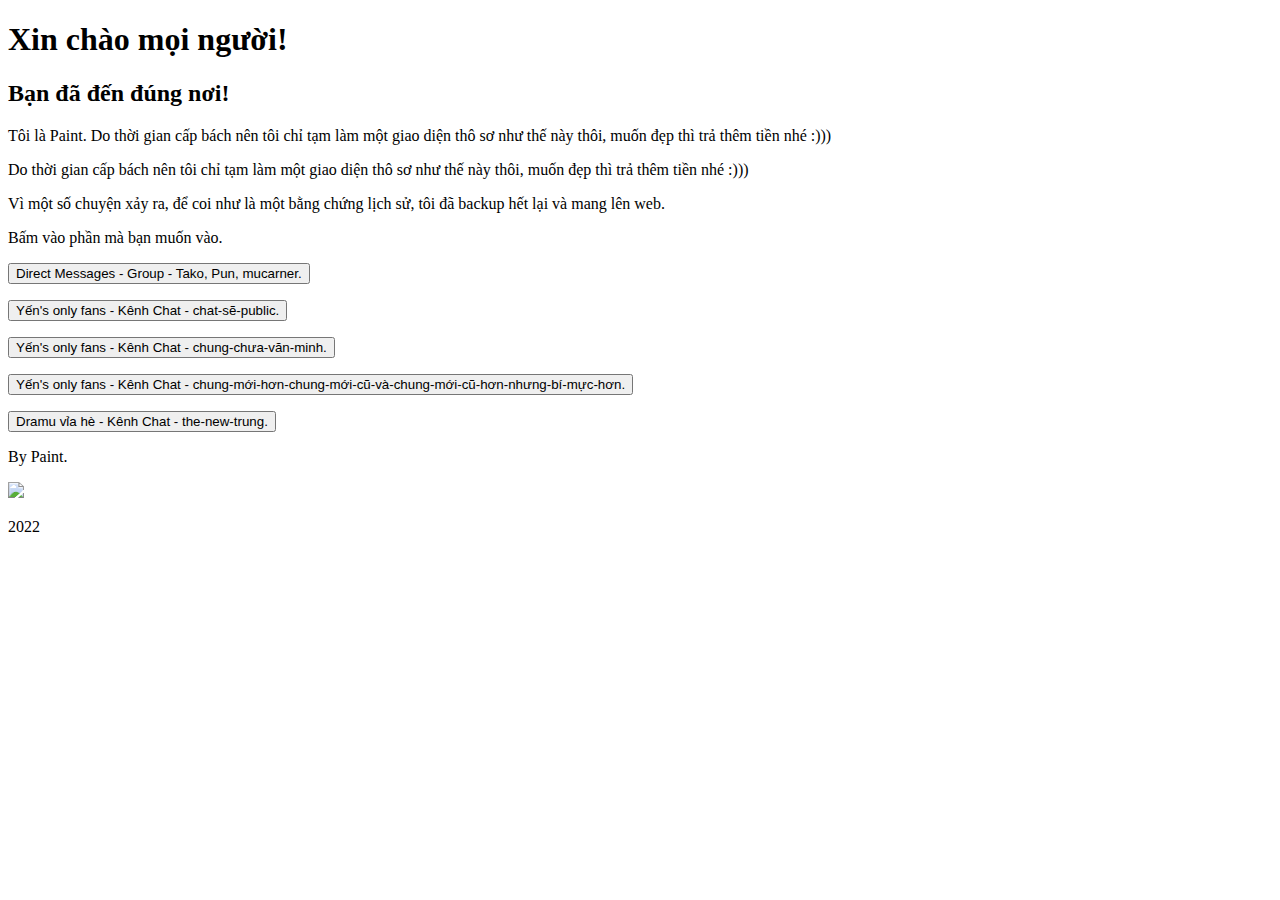
==== index.html @ f0f804ae "Update index.html" ====
<!DOCTYPE html>
<html lang="en">
  <head>
    <meta charset="utf-8" />
    <meta name="viewport" content="width=device-width, initial-scale=1" />
    <link
      rel="icon"
      href="https://cdn.glitch.global/634a5fd8-1daa-4743-8d4f-44c5e99afd1c/z3154764839017_97c295d160ea3265925cef71e8eb9589.jpg?v=1649557852142"
    />
    <link rel="stylesheet" href="style.css" />
  </head>
  <link rel="stylesheet" href="style.css" />
  <title>Đọc chat discord nhanh. -Paint</title>
  <body>
    
    <h1>
      Xin chào mọi người!
    </h1>
    
    <h2>
      Bạn đã đến đúng nơi!
    </h2>
    
    <p>
      Tôi là Paint.
      Do thời gian cấp bách nên tôi chỉ tạm làm một giao diện thô sơ như thế này thôi, muốn đẹp thì trả thêm tiền nhé :)))
    </p>
    
    <p>
    Do thời gian cấp bách nên tôi chỉ tạm làm một giao diện thô sơ như thế này thôi, muốn đẹp thì trả thêm tiền nhé :)))
    </p>
    
    <div>
      <p>
        Vì một số chuyện xảy ra, để coi như là một bằng chứng lịch sử, tôi đã backup hết lại và mang lên web.
      </p>
    </div>
    
    <p>
      Bấm vào phần mà bạn muốn vào.
    </p>
    
    
    <div>
      <a href="Direct Messages - Group - Tako, Pun, mucarner [993795588720173106].html"
        ><button>Direct Messages - Group - Tako, Pun, mucarner.</button>
      </a>
    </div>
    <p></p>
    <p></p>
    
    <div>
      <a href="Yến's only fans - Kênh Chat - chat-sẽ-public.html"
        ><button>Yến's only fans - Kênh Chat - chat-sẽ-public.</button>
      </a>
    </div>
    
    <p></p>
    
    <div>
      <a href="Yến's only fans - Kênh Chat - chung-chưa-văn-minh.html"
        ><button>Yến's only fans - Kênh Chat - chung-chưa-văn-minh.</button>
      </a>
    </div>
    
    <p></p>
    
    <div>
      <a href="Yến's only fans - Kênh Chat - chung-mới-hơn-chung-mới-cũ-và-chung-mới-cũ-hơn-nhưng-bí-mực-hơn.html"
        ><button>Yến's only fans - Kênh Chat - chung-mới-hơn-chung-mới-cũ-và-chung-mới-cũ-hơn-nhưng-bí-mực-hơn.</button>
      </a>
    </div>
    
    <p></p>
    
    <div>
      <a href="Dramu vỉa hè - Kênh Chat - the-new-trung.html"
        ><button>Dramu vỉa hè - Kênh Chat - the-new-trung.</button>
      </a>
    </div>
    
    <p></p>
    
    <script>
console.log("Nếu bạn vào được tới đây thì chắc ờm...xin info với:)))");
      console.log("Nếu bạn không biết bạn đang làm gì thì xin đừng làm nó, nhất là ở phần console");
</script>
    
    <p>By Paint.</p>
    
    <img src="https://cdn.glitch.global/634a5fd8-1daa-4743-8d4f-44c5e99afd1c/smallpic1.jpeg?v=1649560694686">
    
    <p></p>
    
    <p>2022</p>
    
  </body>
</html>
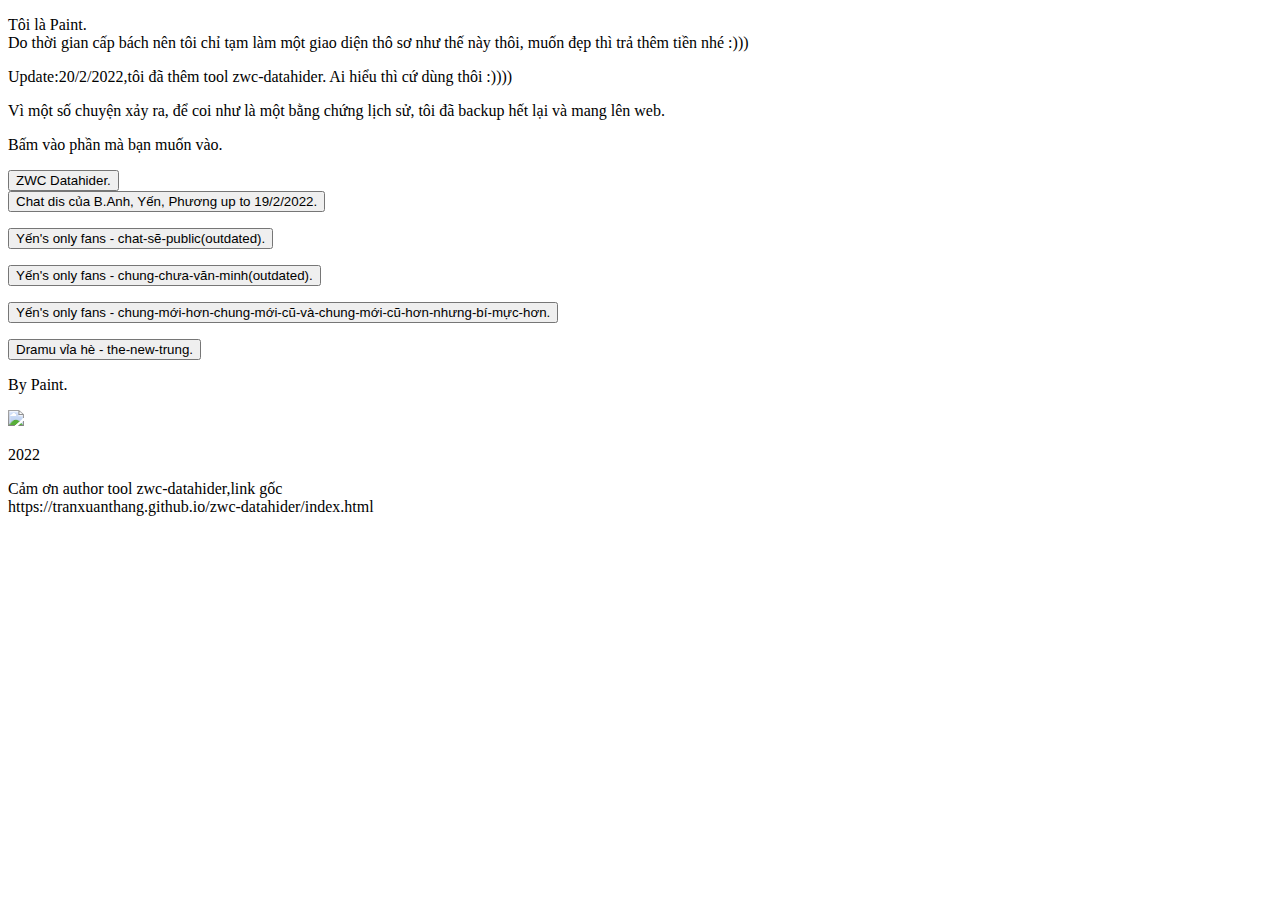
==== commit 13435d49: "Update index.html" ====
--- a/index.html
+++ b/index.html
@@ -10,72 +10,56 @@
     <link rel="stylesheet" href="style.css" />
   </head>
   <link rel="stylesheet" href="style.css" />
-  <title>Đọc chat discord nhanh. -Paint</title>
+  <title>Many stuff. -Paint</title>
   <body>
     
-    <h1>
-      Xin chào mọi người!
-    </h1>
-    
-    <h2>
-      Bạn đã đến đúng nơi!
-    </h2>
-    
-    <p>
-      Tôi là Paint.
-      Do thời gian cấp bách nên tôi chỉ tạm làm một giao diện thô sơ như thế này thôi, muốn đẹp thì trả thêm tiền nhé :)))
-    </p>
-    
-    <p>
-    Do thời gian cấp bách nên tôi chỉ tạm làm một giao diện thô sơ như thế này thôi, muốn đẹp thì trả thêm tiền nhé :)))
-    </p>
+    <div>
+      <p>Tôi là Paint.<br>Do thời gian cấp bách nên tôi chỉ tạm làm một giao diện thô sơ như thế này thôi, muốn đẹp thì trả thêm tiền nhé :)))</p>
+    </div>
     
     <div>
-      <p>
-        Vì một số chuyện xảy ra, để coi như là một bằng chứng lịch sử, tôi đã backup hết lại và mang lên web.
-      </p>
+      <p>Update:20/2/2022,tôi đã thêm tool zwc-datahider. Ai hiểu thì cứ dùng thôi :))))</p>
     </div>
     
-    <p>
-      Bấm vào phần mà bạn muốn vào.
-    </p>
-    
+    <div>
+      <p>Vì một số chuyện xảy ra, để coi như là một bằng chứng lịch sử, tôi đã backup hết lại và mang lên web.</p>
+    </div>
     
     <div>
-      <a href="Direct Messages - Group - Tako, Pun, mucarner [993795588720173106].html"
-        ><button>Direct Messages - Group - Tako, Pun, mucarner.</button>
-      </a>
+    <p>Bấm vào phần mà bạn muốn vào.</p>
+    </div>
+    
+    <div>
+      <a href="https://paint827.github.io/zwc-datahider/"><button>ZWC Datahider.</button></a>
+    </div>
+    
+    <div>
+      <a href="Direct Messages - Group - Tako, Pun, mucarner [993795588720173106].html"><button>Chat dis của B.Anh, Yến, Phương up to 19/2/2022.</button></a>
     </div>
     <p></p>
     <p></p>
     
     <div>
-      <a href="Yến's only fans - Kênh Chat - chat-sẽ-public.html"
-        ><button>Yến's only fans - Kênh Chat - chat-sẽ-public.</button>
-      </a>
+      <a href="Yến's only fans - Kênh Chat - chat-sẽ-public.html"><button>Yến's only fans - chat-sẽ-public(outdated).</button></a>
     </div>
     
     <p></p>
     
     <div>
-      <a href="Yến's only fans - Kênh Chat - chung-chưa-văn-minh.html"
-        ><button>Yến's only fans - Kênh Chat - chung-chưa-văn-minh.</button>
-      </a>
+      <a href="Yến's only fans - Kênh Chat - chung-chưa-văn-minh.html"><button>Yến's only fans - chung-chưa-văn-minh(outdated).</button></a>
     </div>
     
     <p></p>
     
     <div>
-      <a href="Yến's only fans - Kênh Chat - chung-mới-hơn-chung-mới-cũ-và-chung-mới-cũ-hơn-nhưng-bí-mực-hơn.html"
-        ><button>Yến's only fans - Kênh Chat - chung-mới-hơn-chung-mới-cũ-và-chung-mới-cũ-hơn-nhưng-bí-mực-hơn.</button>
-      </a>
+      <a href="Yến's only fans - Kênh Chat - chung-mới-hơn-chung-mới-cũ-và-chung-mới-cũ-hơn-nhưng-bí-mực-hơn.html"><button>Yến's only fans - chung-mới-hơn-chung-mới-cũ-và-chung-mới-cũ-hơn-nhưng-bí-mực-hơn.</button></a>
     </div>
     
     <p></p>
     
     <div>
       <a href="Dramu vỉa hè - Kênh Chat - the-new-trung.html"
-        ><button>Dramu vỉa hè - Kênh Chat - the-new-trung.</button>
+        ><button>Dramu vỉa hè - the-new-trung.</button>
       </a>
     </div>
     
@@ -87,12 +71,10 @@
 </script>
     
     <p>By Paint.</p>
-    
     <img src="https://cdn.glitch.global/634a5fd8-1daa-4743-8d4f-44c5e99afd1c/smallpic1.jpeg?v=1649560694686">
-    
     <p></p>
-    
     <p>2022</p>
+    <p>Cảm ơn author tool zwc-datahider,link gốc <br>https://tranxuanthang.github.io/zwc-datahider/index.html</p>
     
   </body>
 </html>
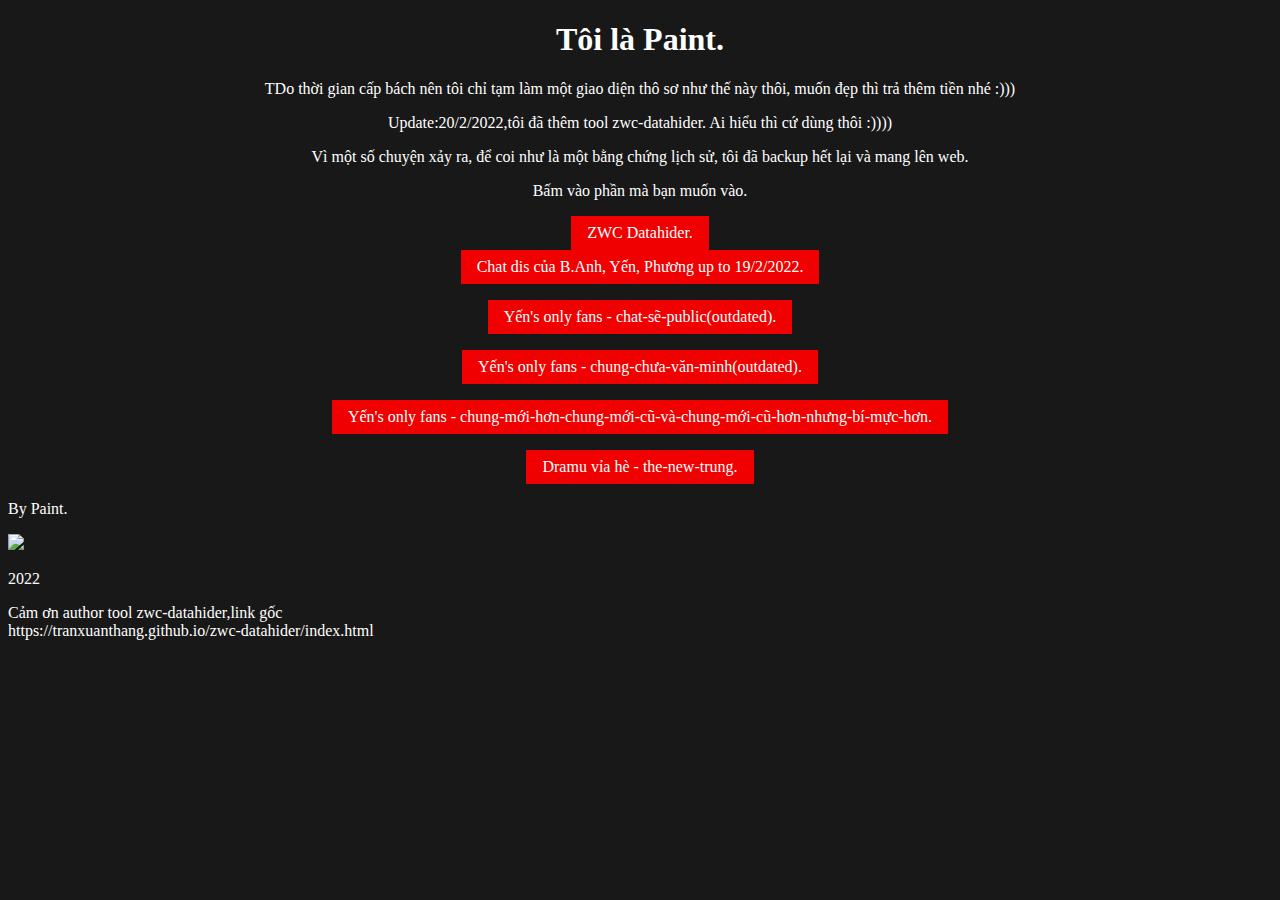
==== commit 91c5c8a2: "Update index.html" ====
--- a/index.html
+++ b/index.html
@@ -12,9 +12,12 @@
   <link rel="stylesheet" href="style.css" />
   <title>Many stuff. -Paint</title>
   <body>
+     <div>
+      <h1>Tôi là Paint.</h1>
+    </div>
     
     <div>
-      <p>Tôi là Paint.<br>Do thời gian cấp bách nên tôi chỉ tạm làm một giao diện thô sơ như thế này thôi, muốn đẹp thì trả thêm tiền nhé :)))</p>
+      <p>TDo thời gian cấp bách nên tôi chỉ tạm làm một giao diện thô sơ như thế này thôi, muốn đẹp thì trả thêm tiền nhé :)))</p>
     </div>
     
     <div>
--- a/style.css
+++ b/style.css
@@ -0,0 +1,198 @@
+/******************************************************************************
+START Glitch hello-app default styles
+
+The styles in this section do some minimal CSS resets, set default fonts and 
+colors, and handle the layout for our footer and "Remix on Glitch" button. If
+you're new to CSS they may seem a little complicated, but you can scroll down
+to this section's matching END comment to see page-specific styles.
+******************************************************************************/
+
+
+/* 
+  The style rules specify elements by type and by attributes such as class and ID
+  Each section indicates an element or elements, then lists the style properties to apply
+  See if you can cross-reference the rules in this file with the elements in index.html
+*/
+
+/* Our default values set as CSS variables */
+:root {
+  --color-bg: #181818;
+  --color-text-main: #FFFFFF;
+  --color-primary: #FFFFFF;
+  --wrapper-height: 87vh;
+  --image-max-width: 300px;
+  --image-margin: 3rem;
+  --font-family: "Open Sans";
+  --font-family-header: "HK Grotesk";
+}
+
+/* Basic page style resets */
+* {
+  box-sizing: border-box;
+}
+[hidden] {
+  display: none !important;
+}
+
+/* Import fonts */
+@font-face {
+  font-family: HK Grotesk;
+  src: url("https://cdn.glitch.me/605e2a51-d45f-4d87-a285-9410ad350515%2FHKGrotesk-Regular.otf?v=1603136326027")
+    format("opentype");
+}
+@font-face {
+  font-family: HK Grotesk;
+  font-weight: bold;
+  src: url("https://cdn.glitch.me/605e2a51-d45f-4d87-a285-9410ad350515%2FHKGrotesk-Bold.otf?v=1603136323437")
+    format("opentype");
+}
+
+/* Our remix on glitch button */
+.btn--remix {
+  font-family: HK Grotesk;
+  padding: 0.75rem 1rem;
+  font-size: 1.1rem;
+  line-height: 1rem;
+  font-weight: 500;
+  height: 2.75rem;
+  align-items: center;
+  cursor: pointer;
+  background: #FFFFFF;
+  border: 1px solid #FFFFFF;
+  box-sizing: border-box;
+  border-radius: 4px;
+  text-decoration: none;
+  color: #FFFFFF;
+  white-space: nowrap;
+  margin-left: auto;
+}
+.btn--remix img {
+  margin-right: 0.5rem;
+}
+.btn--remix:hover {
+  background-color: #D0FFF1;
+}
+
+/* Navigation grid */
+.footer {
+  display: flex;
+  justify-content: space-between;
+  margin: 1rem auto 0;
+  padding: 1rem 0 0.75rem 0;
+  width: 100%;
+  flex-wrap: wrap;
+  border-top: 4px solid #fff;
+}
+
+.footer a:not(.btn--remix):link,
+a:not(.btn--remix):visited {
+  font-family: HK Grotesk;
+  font-style: normal;
+  font-weight: normal;
+  font-size: 1.1rem;
+  color: #FFFFFF;
+  text-decoration: none;
+  border-style: none;
+}
+.footer a:hover {
+  background: var(--color-primary);
+}
+
+.footer .links {
+  padding: 0.5rem 1rem 1.5rem;
+  white-space: nowrap;
+}
+
+.divider {
+  padding: 0 1rem;
+}
+/******************************************************************************
+END Glitch hello-app default styles
+******************************************************************************/
+
+body {
+  font-family: HK Grotesk;
+  background-color: var(--color-bg);
+}
+
+/* Page structure */
+.wrapper {
+  min-height: var(--wrapper-height);
+  display: grid;
+  place-items: center;
+  margin: 0 1rem;
+}
+.content {
+  display: flex;
+  flex-direction: column;
+  align-items: center;
+  justify-content: center;
+}
+
+/* Very light scaling for our illustration */
+.title {
+  color: #FFFFFF;
+  font-family: HK Grotesk;
+  font-style: normal;
+  font-weight: bold;
+  font-size: 100px;
+  line-height: 105%;
+  margin: 0;
+}
+
+/* Very light scaling for our illustration */
+.illustration {
+  max-width: 100%;
+  max-height: var(--image-max-width);
+  margin-top: var(--image-margin);
+}
+
+/* Instructions */
+.instructions {
+  margin: 1rem auto 0;
+}
+
+/* Button - Add it from the README instructions */
+button,
+input {
+  font-family: inherit;
+  color: #FFFFFF;
+  font-size: 100%;
+  background: #F00000;
+  border: 0px solid #000000;
+  box-sizing: border-box;
+  border-radius: 0px;
+  padding: 0.5rem 1rem;
+  transition: 500ms;
+}
+
+/* Subheading */
+h2 {
+  color: #FFFFFF;
+}
+
+h1 {
+  color: #FFFFFF;
+}
+
+div {
+  color: #FFFFFF;
+  text-align:center;
+}
+
+p {
+  color: #FFFFFF;
+}
+
+/* Interactive image */
+.illustration:active {
+  transform: translateY(5px);
+}
+
+/* Button dip
+- Toggling this class on and off will move it down and up again
+- The button transition property above determines the speed of the translate (500ms)
+*/
+.dipped {
+  transform: translateY(5px);
+}
--- a/style.css
+++ b/style.css
@@ -0,0 +1,198 @@
+/******************************************************************************
+START Glitch hello-app default styles
+
+The styles in this section do some minimal CSS resets, set default fonts and 
+colors, and handle the layout for our footer and "Remix on Glitch" button. If
+you're new to CSS they may seem a little complicated, but you can scroll down
+to this section's matching END comment to see page-specific styles.
+******************************************************************************/
+
+
+/* 
+  The style rules specify elements by type and by attributes such as class and ID
+  Each section indicates an element or elements, then lists the style properties to apply
+  See if you can cross-reference the rules in this file with the elements in index.html
+*/
+
+/* Our default values set as CSS variables */
+:root {
+  --color-bg: #181818;
+  --color-text-main: #FFFFFF;
+  --color-primary: #FFFFFF;
+  --wrapper-height: 87vh;
+  --image-max-width: 300px;
+  --image-margin: 3rem;
+  --font-family: "Open Sans";
+  --font-family-header: "HK Grotesk";
+}
+
+/* Basic page style resets */
+* {
+  box-sizing: border-box;
+}
+[hidden] {
+  display: none !important;
+}
+
+/* Import fonts */
+@font-face {
+  font-family: HK Grotesk;
+  src: url("https://cdn.glitch.me/605e2a51-d45f-4d87-a285-9410ad350515%2FHKGrotesk-Regular.otf?v=1603136326027")
+    format("opentype");
+}
+@font-face {
+  font-family: HK Grotesk;
+  font-weight: bold;
+  src: url("https://cdn.glitch.me/605e2a51-d45f-4d87-a285-9410ad350515%2FHKGrotesk-Bold.otf?v=1603136323437")
+    format("opentype");
+}
+
+/* Our remix on glitch button */
+.btn--remix {
+  font-family: HK Grotesk;
+  padding: 0.75rem 1rem;
+  font-size: 1.1rem;
+  line-height: 1rem;
+  font-weight: 500;
+  height: 2.75rem;
+  align-items: center;
+  cursor: pointer;
+  background: #FFFFFF;
+  border: 1px solid #FFFFFF;
+  box-sizing: border-box;
+  border-radius: 4px;
+  text-decoration: none;
+  color: #FFFFFF;
+  white-space: nowrap;
+  margin-left: auto;
+}
+.btn--remix img {
+  margin-right: 0.5rem;
+}
+.btn--remix:hover {
+  background-color: #D0FFF1;
+}
+
+/* Navigation grid */
+.footer {
+  display: flex;
+  justify-content: space-between;
+  margin: 1rem auto 0;
+  padding: 1rem 0 0.75rem 0;
+  width: 100%;
+  flex-wrap: wrap;
+  border-top: 4px solid #fff;
+}
+
+.footer a:not(.btn--remix):link,
+a:not(.btn--remix):visited {
+  font-family: HK Grotesk;
+  font-style: normal;
+  font-weight: normal;
+  font-size: 1.1rem;
+  color: #FFFFFF;
+  text-decoration: none;
+  border-style: none;
+}
+.footer a:hover {
+  background: var(--color-primary);
+}
+
+.footer .links {
+  padding: 0.5rem 1rem 1.5rem;
+  white-space: nowrap;
+}
+
+.divider {
+  padding: 0 1rem;
+}
+/******************************************************************************
+END Glitch hello-app default styles
+******************************************************************************/
+
+body {
+  font-family: HK Grotesk;
+  background-color: var(--color-bg);
+}
+
+/* Page structure */
+.wrapper {
+  min-height: var(--wrapper-height);
+  display: grid;
+  place-items: center;
+  margin: 0 1rem;
+}
+.content {
+  display: flex;
+  flex-direction: column;
+  align-items: center;
+  justify-content: center;
+}
+
+/* Very light scaling for our illustration */
+.title {
+  color: #FFFFFF;
+  font-family: HK Grotesk;
+  font-style: normal;
+  font-weight: bold;
+  font-size: 100px;
+  line-height: 105%;
+  margin: 0;
+}
+
+/* Very light scaling for our illustration */
+.illustration {
+  max-width: 100%;
+  max-height: var(--image-max-width);
+  margin-top: var(--image-margin);
+}
+
+/* Instructions */
+.instructions {
+  margin: 1rem auto 0;
+}
+
+/* Button - Add it from the README instructions */
+button,
+input {
+  font-family: inherit;
+  color: #FFFFFF;
+  font-size: 100%;
+  background: #F00000;
+  border: 0px solid #000000;
+  box-sizing: border-box;
+  border-radius: 0px;
+  padding: 0.5rem 1rem;
+  transition: 500ms;
+}
+
+/* Subheading */
+h2 {
+  color: #FFFFFF;
+}
+
+h1 {
+  color: #FFFFFF;
+}
+
+div {
+  color: #FFFFFF;
+  text-align:center;
+}
+
+p {
+  color: #FFFFFF;
+}
+
+/* Interactive image */
+.illustration:active {
+  transform: translateY(5px);
+}
+
+/* Button dip
+- Toggling this class on and off will move it down and up again
+- The button transition property above determines the speed of the translate (500ms)
+*/
+.dipped {
+  transform: translateY(5px);
+}
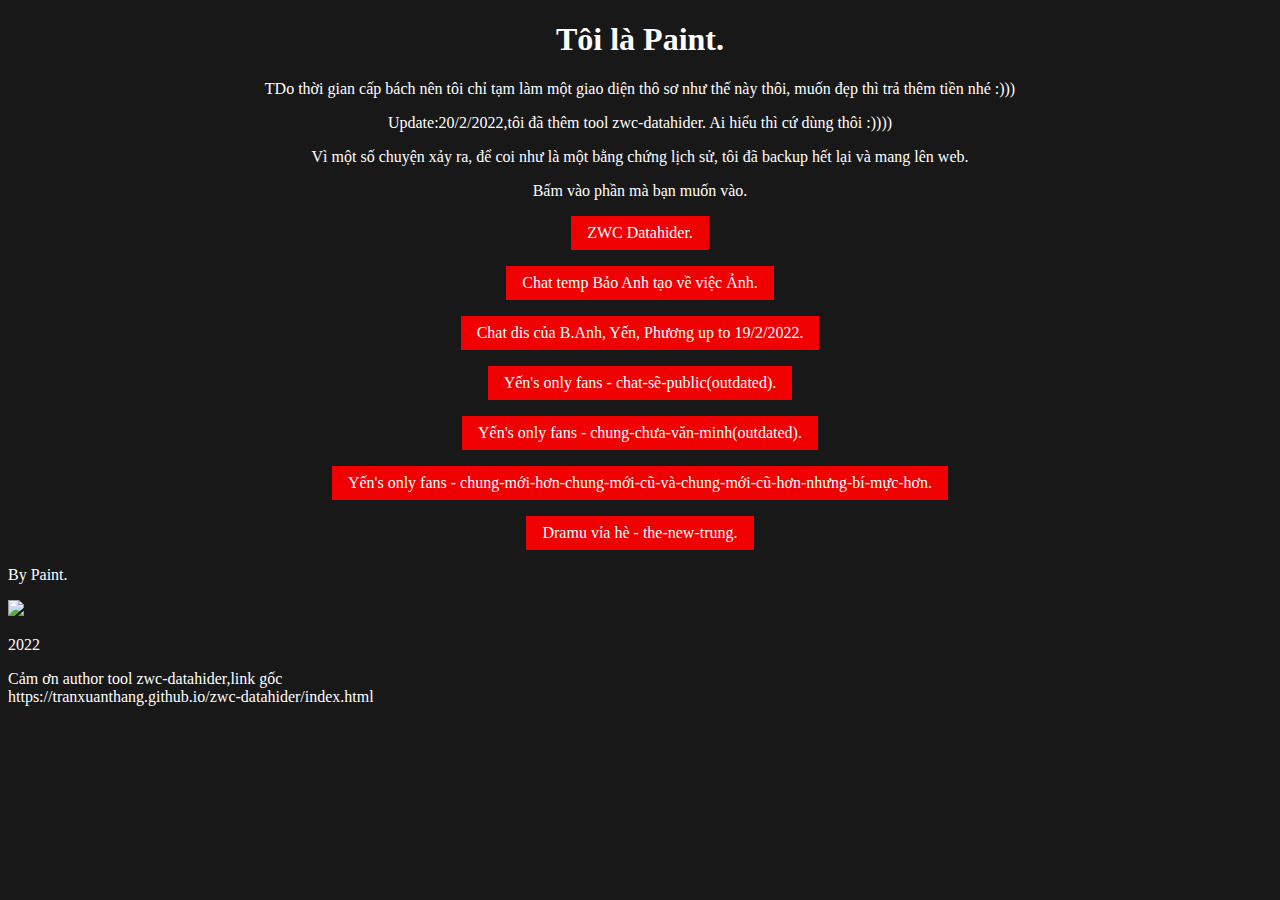
==== commit db968470: "Update index.html" ====
--- a/index.html
+++ b/index.html
@@ -35,6 +35,14 @@
     <div>
       <a href="https://paint827.github.io/zwc-datahider/"><button>ZWC Datahider.</button></a>
     </div>
+    <p></p>
+    <p></p>
+    
+    <div>
+      <a href="discuss-room.html"><button>Chat temp Bảo Anh tạo về việc Ảnh.</button></a>
+    </div>
+    <p></p>
+    <p></p>
     
     <div>
       <a href="Direct Messages - Group - Tako, Pun, mucarner [993795588720173106].html"><button>Chat dis của B.Anh, Yến, Phương up to 19/2/2022.</button></a>
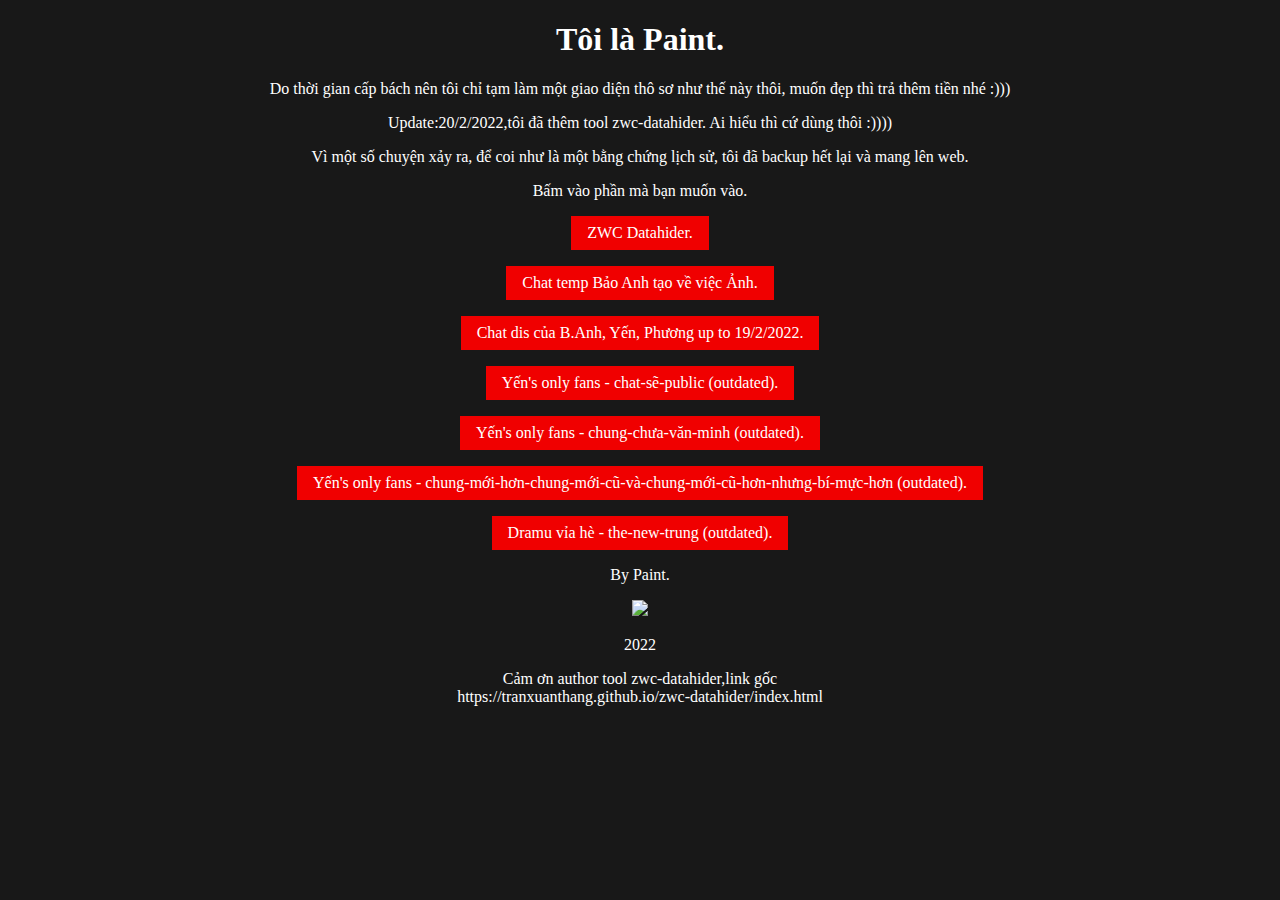
==== commit 2c95ae28: "Update index.html" ====
--- a/index.html
+++ b/index.html
@@ -17,7 +17,7 @@
     </div>
     
     <div>
-      <p>TDo thời gian cấp bách nên tôi chỉ tạm làm một giao diện thô sơ như thế này thôi, muốn đẹp thì trả thêm tiền nhé :)))</p>
+      <p>Do thời gian cấp bách nên tôi chỉ tạm làm một giao diện thô sơ như thế này thôi, muốn đẹp thì trả thêm tiền nhé :)))</p>
     </div>
     
     <div>
@@ -51,26 +51,26 @@
     <p></p>
     
     <div>
-      <a href="Yến's only fans - Kênh Chat - chat-sẽ-public.html"><button>Yến's only fans - chat-sẽ-public(outdated).</button></a>
+      <a href="Yến's only fans - Kênh Chat - chat-sẽ-public.html"><button>Yến's only fans - chat-sẽ-public (outdated).</button></a>
     </div>
     
     <p></p>
     
     <div>
-      <a href="Yến's only fans - Kênh Chat - chung-chưa-văn-minh.html"><button>Yến's only fans - chung-chưa-văn-minh(outdated).</button></a>
+      <a href="Yến's only fans - Kênh Chat - chung-chưa-văn-minh.html"><button>Yến's only fans - chung-chưa-văn-minh (outdated).</button></a>
     </div>
     
     <p></p>
     
     <div>
-      <a href="Yến's only fans - Kênh Chat - chung-mới-hơn-chung-mới-cũ-và-chung-mới-cũ-hơn-nhưng-bí-mực-hơn.html"><button>Yến's only fans - chung-mới-hơn-chung-mới-cũ-và-chung-mới-cũ-hơn-nhưng-bí-mực-hơn.</button></a>
+      <a href="Yến's only fans - Kênh Chat - chung-mới-hơn-chung-mới-cũ-và-chung-mới-cũ-hơn-nhưng-bí-mực-hơn.html"><button>Yến's only fans - chung-mới-hơn-chung-mới-cũ-và-chung-mới-cũ-hơn-nhưng-bí-mực-hơn (outdated).</button></a>
     </div>
     
     <p></p>
     
     <div>
       <a href="Dramu vỉa hè - Kênh Chat - the-new-trung.html"
-        ><button>Dramu vỉa hè - the-new-trung.</button>
+        ><button>Dramu vỉa hè - the-new-trung (outdated).</button>
       </a>
     </div>
     
@@ -81,11 +81,11 @@
       console.log("Nếu bạn không biết bạn đang làm gì thì xin đừng làm nó, nhất là ở phần console");
 </script>
     
-    <p>By Paint.</p>
-    <img src="https://cdn.glitch.global/634a5fd8-1daa-4743-8d4f-44c5e99afd1c/smallpic1.jpeg?v=1649560694686">
+    <div><p>By Paint.</p></div>
+    <div><img src="https://cdn.glitch.global/634a5fd8-1daa-4743-8d4f-44c5e99afd1c/smallpic1.jpeg?v=1649560694686" style="width:100%;"></div>
     <p></p>
-    <p>2022</p>
-    <p>Cảm ơn author tool zwc-datahider,link gốc <br>https://tranxuanthang.github.io/zwc-datahider/index.html</p>
+    <div><p>2022</p></div>
+    <div><p>Cảm ơn author tool zwc-datahider,link gốc <br>https://tranxuanthang.github.io/zwc-datahider/index.html</p></div>
     
   </body>
 </html>
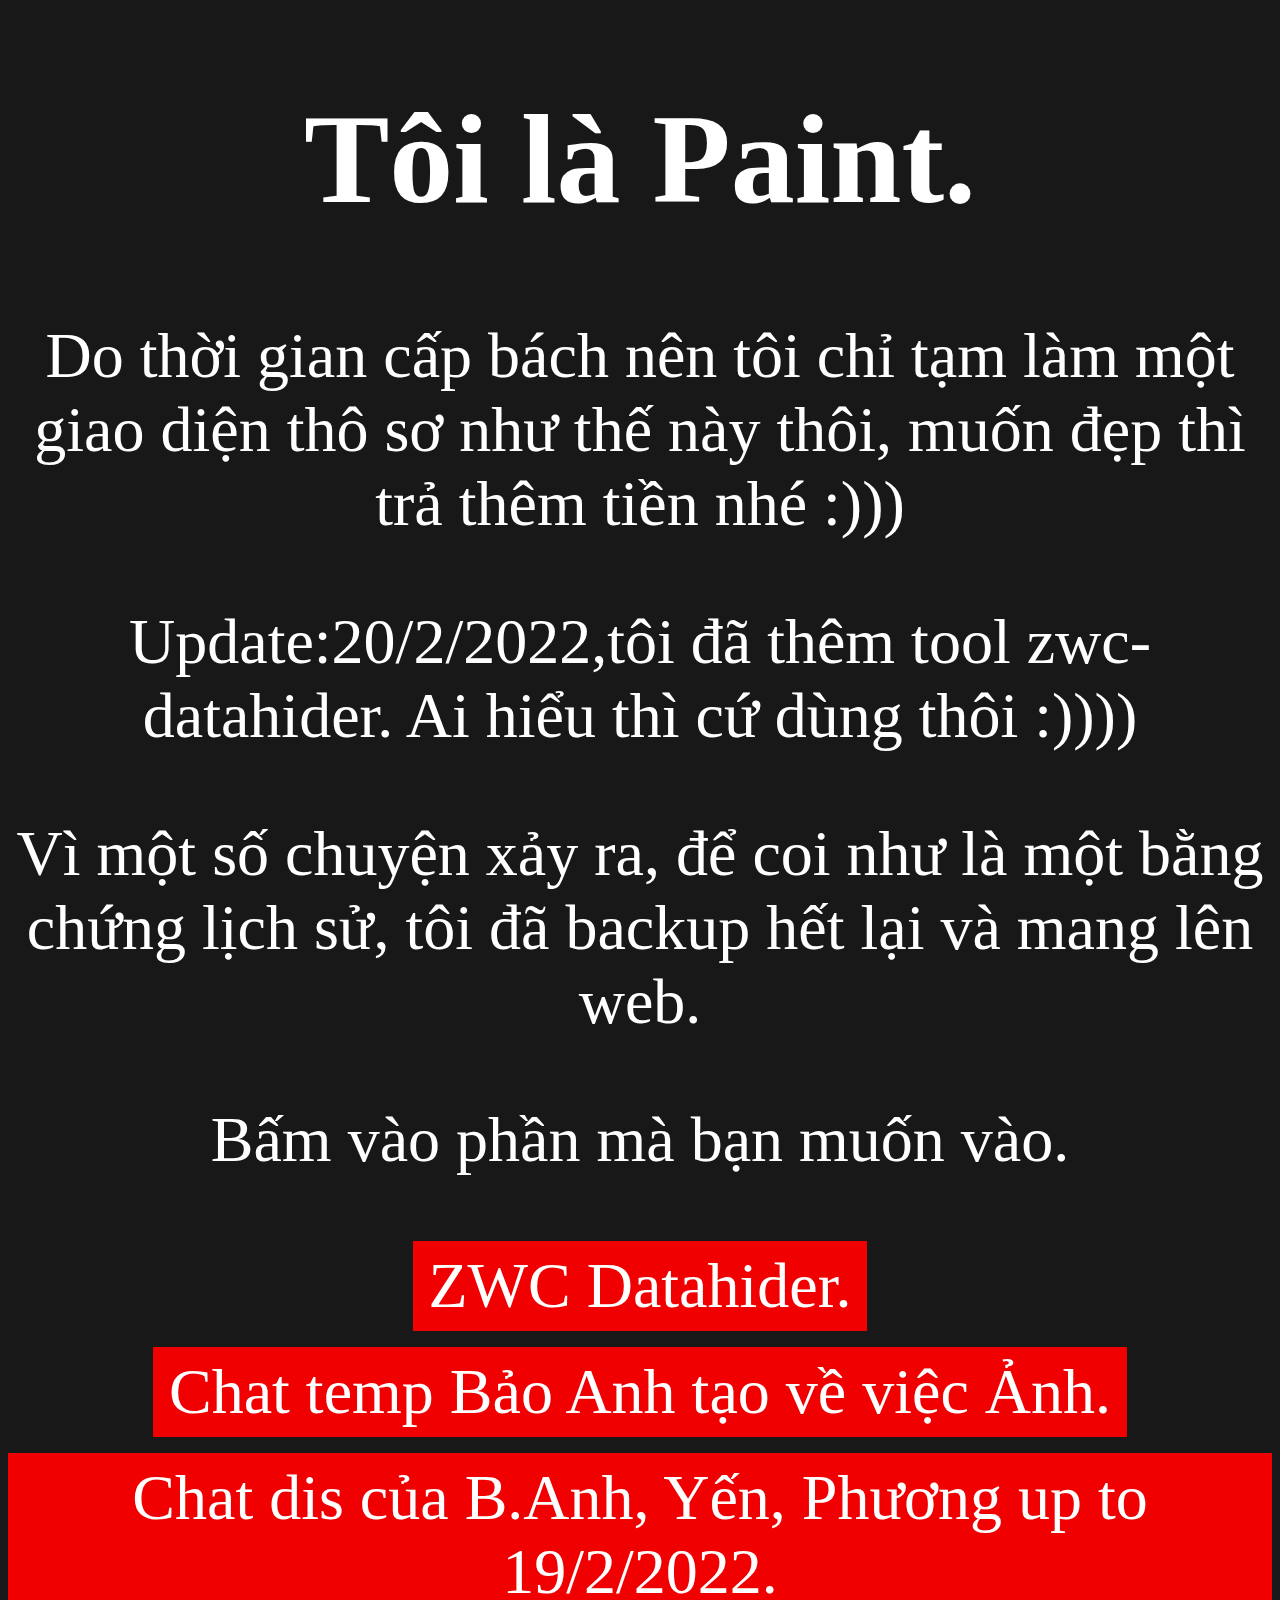
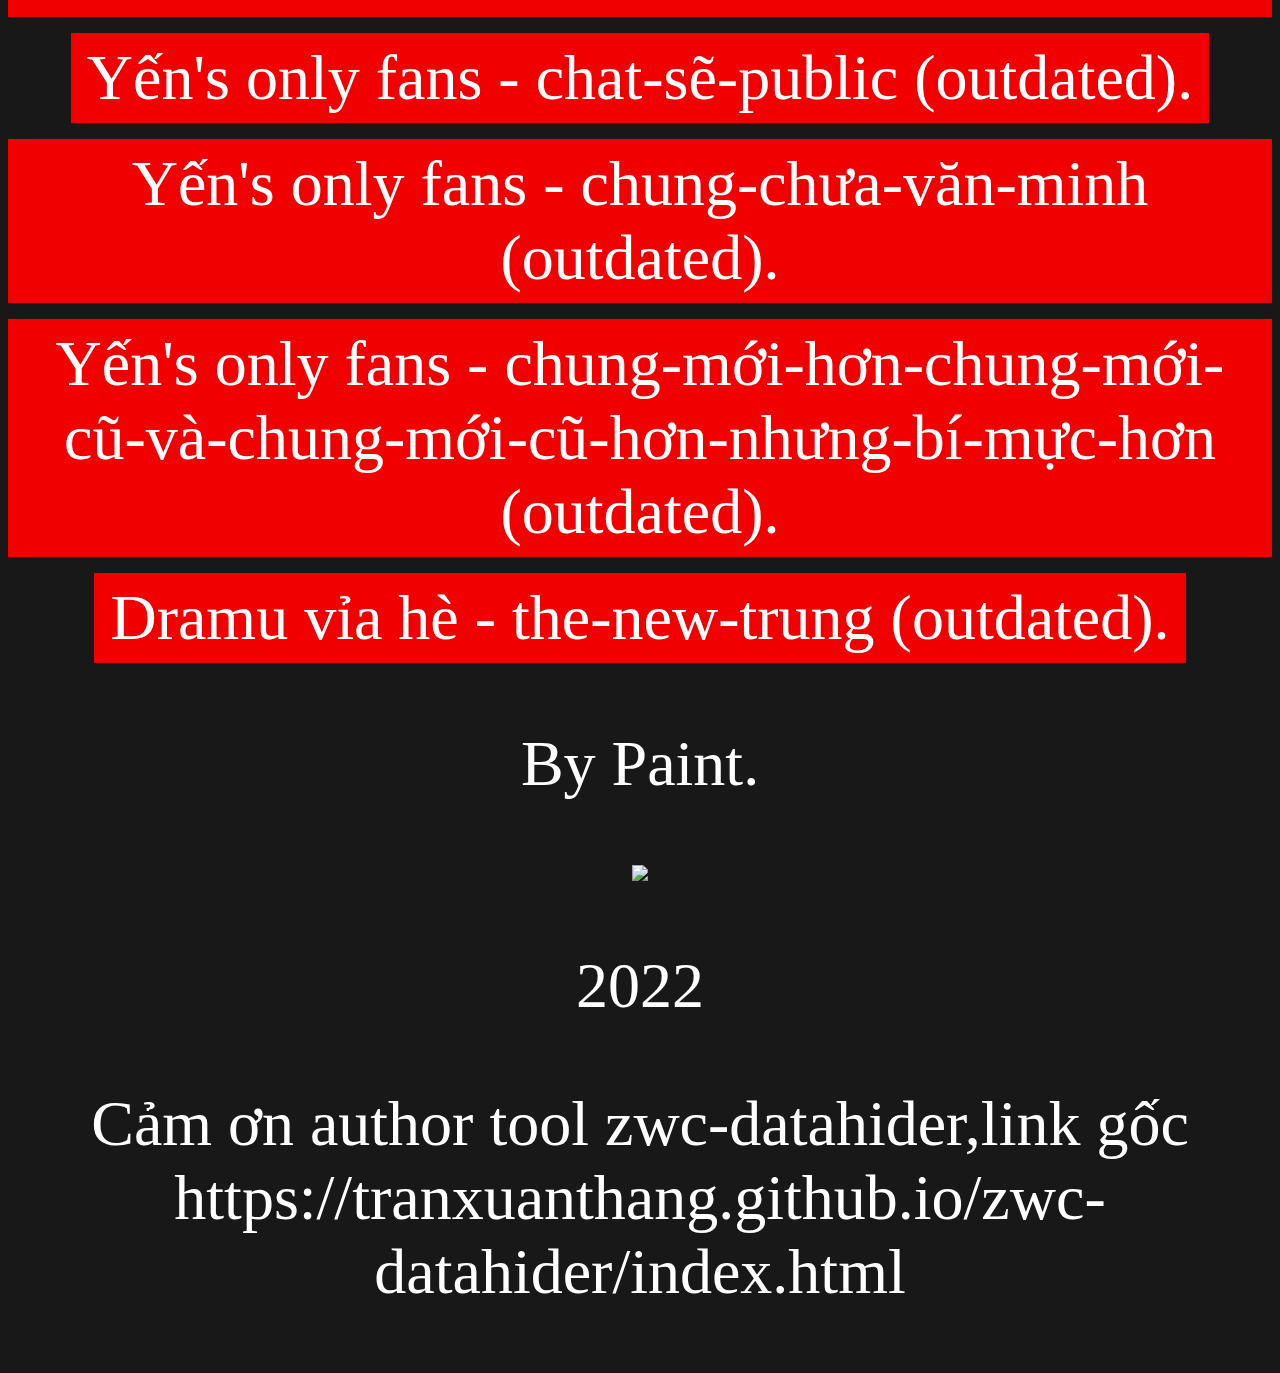
==== commit 03f8b2e7: "Update index.html" ====
--- a/index.html
+++ b/index.html
@@ -13,62 +13,62 @@
   <title>Many stuff. -Paint</title>
   <body>
      <div>
-      <h1>Tôi là Paint.</h1>
+      <h1 style="font-size:10vw">Tôi là Paint.</h1>
     </div>
     
     <div>
-      <p>Do thời gian cấp bách nên tôi chỉ tạm làm một giao diện thô sơ như thế này thôi, muốn đẹp thì trả thêm tiền nhé :)))</p>
+      <p style="font-size:5vw">Do thời gian cấp bách nên tôi chỉ tạm làm một giao diện thô sơ như thế này thôi, muốn đẹp thì trả thêm tiền nhé :)))</p>
     </div>
     
     <div>
-      <p>Update:20/2/2022,tôi đã thêm tool zwc-datahider. Ai hiểu thì cứ dùng thôi :))))</p>
+      <p style="font-size:5vw">Update:20/2/2022,tôi đã thêm tool zwc-datahider. Ai hiểu thì cứ dùng thôi :))))</p>
     </div>
     
     <div>
-      <p>Vì một số chuyện xảy ra, để coi như là một bằng chứng lịch sử, tôi đã backup hết lại và mang lên web.</p>
+      <p style="font-size:5vw">Vì một số chuyện xảy ra, để coi như là một bằng chứng lịch sử, tôi đã backup hết lại và mang lên web.</p>
     </div>
     
     <div>
-    <p>Bấm vào phần mà bạn muốn vào.</p>
+    <p style="font-size:5vw">Bấm vào phần mà bạn muốn vào.</p>
     </div>
     
-    <div>
+    <div style="font-size:5vw">
       <a href="https://paint827.github.io/zwc-datahider/"><button>ZWC Datahider.</button></a>
     </div>
     <p></p>
     <p></p>
     
-    <div>
+    <div style="font-size:5vw">
       <a href="discuss-room.html"><button>Chat temp Bảo Anh tạo về việc Ảnh.</button></a>
     </div>
     <p></p>
     <p></p>
     
-    <div>
+    <div style="font-size:5vw">
       <a href="Direct Messages - Group - Tako, Pun, mucarner [993795588720173106].html"><button>Chat dis của B.Anh, Yến, Phương up to 19/2/2022.</button></a>
     </div>
     <p></p>
     <p></p>
     
-    <div>
+    <div style="font-size:5vw">
       <a href="Yến's only fans - Kênh Chat - chat-sẽ-public.html"><button>Yến's only fans - chat-sẽ-public (outdated).</button></a>
     </div>
     
     <p></p>
     
-    <div>
+    <div style="font-size:5vw">
       <a href="Yến's only fans - Kênh Chat - chung-chưa-văn-minh.html"><button>Yến's only fans - chung-chưa-văn-minh (outdated).</button></a>
     </div>
     
     <p></p>
     
-    <div>
+    <div style="font-size:5vw">
       <a href="Yến's only fans - Kênh Chat - chung-mới-hơn-chung-mới-cũ-và-chung-mới-cũ-hơn-nhưng-bí-mực-hơn.html"><button>Yến's only fans - chung-mới-hơn-chung-mới-cũ-và-chung-mới-cũ-hơn-nhưng-bí-mực-hơn (outdated).</button></a>
     </div>
     
     <p></p>
     
-    <div>
+    <div style="font-size:5vw">
       <a href="Dramu vỉa hè - Kênh Chat - the-new-trung.html"
         ><button>Dramu vỉa hè - the-new-trung (outdated).</button>
       </a>
@@ -81,11 +81,11 @@
       console.log("Nếu bạn không biết bạn đang làm gì thì xin đừng làm nó, nhất là ở phần console");
 </script>
     
-    <div><p>By Paint.</p></div>
-    <div><img src="https://cdn.glitch.global/634a5fd8-1daa-4743-8d4f-44c5e99afd1c/smallpic1.jpeg?v=1649560694686" style="width:100%;"></div>
+    <div style="font-size:5vw"><p>By Paint.</p></div>
+    <div><img src="https://cdn.glitch.global/634a5fd8-1daa-4743-8d4f-44c5e99afd1c/smallpic1.jpeg?v=1649560694686" style="max-width:100%"></div>
     <p></p>
-    <div><p>2022</p></div>
-    <div><p>Cảm ơn author tool zwc-datahider,link gốc <br>https://tranxuanthang.github.io/zwc-datahider/index.html</p></div>
+    <div style="font-size:5vw"><p>2022</p></div>
+    <div style="font-size:5vw"><p>Cảm ơn author tool zwc-datahider,link gốc <br>https://tranxuanthang.github.io/zwc-datahider/index.html</p></div>
     
   </body>
 </html>
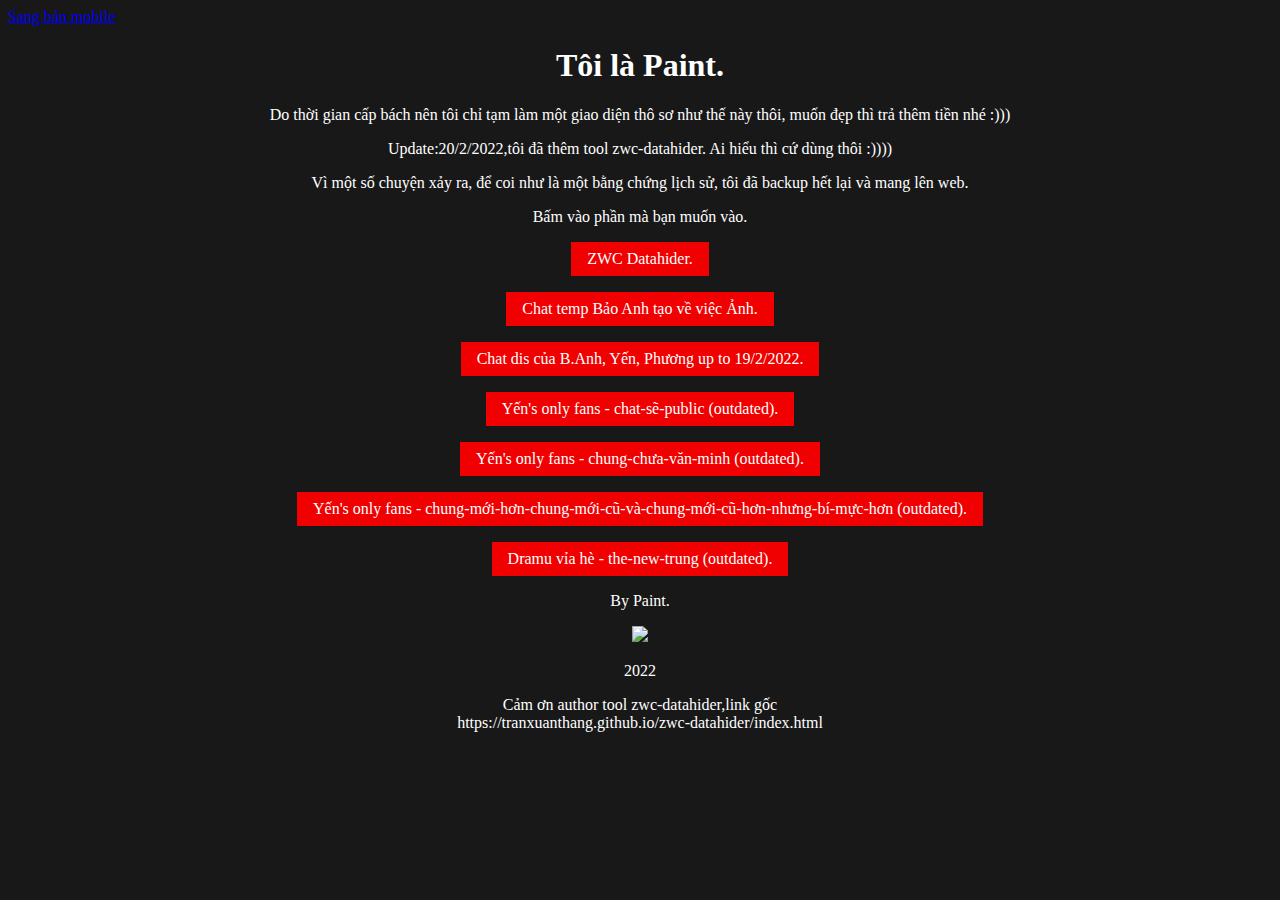
==== commit bb36db41: "Update index.html" ====
--- a/index.html
+++ b/index.html
@@ -12,63 +12,66 @@
   <link rel="stylesheet" href="style.css" />
   <title>Many stuff. -Paint</title>
   <body>
+    
+    <a href="mobile.html">Sang bản mobile</a>
+    
      <div>
-      <h1 style="font-size:10vw">Tôi là Paint.</h1>
+      <h1>Tôi là Paint.</h1>
     </div>
     
     <div>
-      <p style="font-size:5vw">Do thời gian cấp bách nên tôi chỉ tạm làm một giao diện thô sơ như thế này thôi, muốn đẹp thì trả thêm tiền nhé :)))</p>
+      <p>Do thời gian cấp bách nên tôi chỉ tạm làm một giao diện thô sơ như thế này thôi, muốn đẹp thì trả thêm tiền nhé :)))</p>
     </div>
     
     <div>
-      <p style="font-size:5vw">Update:20/2/2022,tôi đã thêm tool zwc-datahider. Ai hiểu thì cứ dùng thôi :))))</p>
+      <p>Update:20/2/2022,tôi đã thêm tool zwc-datahider. Ai hiểu thì cứ dùng thôi :))))</p>
     </div>
     
     <div>
-      <p style="font-size:5vw">Vì một số chuyện xảy ra, để coi như là một bằng chứng lịch sử, tôi đã backup hết lại và mang lên web.</p>
+      <p>Vì một số chuyện xảy ra, để coi như là một bằng chứng lịch sử, tôi đã backup hết lại và mang lên web.</p>
     </div>
     
     <div>
-    <p style="font-size:5vw">Bấm vào phần mà bạn muốn vào.</p>
+    <p>Bấm vào phần mà bạn muốn vào.</p>
     </div>
     
-    <div style="font-size:5vw">
+    <div>
       <a href="https://paint827.github.io/zwc-datahider/"><button>ZWC Datahider.</button></a>
     </div>
     <p></p>
     <p></p>
     
-    <div style="font-size:5vw">
+    <div>
       <a href="discuss-room.html"><button>Chat temp Bảo Anh tạo về việc Ảnh.</button></a>
     </div>
     <p></p>
     <p></p>
     
-    <div style="font-size:5vw">
+    <div>
       <a href="Direct Messages - Group - Tako, Pun, mucarner [993795588720173106].html"><button>Chat dis của B.Anh, Yến, Phương up to 19/2/2022.</button></a>
     </div>
     <p></p>
     <p></p>
     
-    <div style="font-size:5vw">
+    <div>
       <a href="Yến's only fans - Kênh Chat - chat-sẽ-public.html"><button>Yến's only fans - chat-sẽ-public (outdated).</button></a>
     </div>
     
     <p></p>
     
-    <div style="font-size:5vw">
+    <div>
       <a href="Yến's only fans - Kênh Chat - chung-chưa-văn-minh.html"><button>Yến's only fans - chung-chưa-văn-minh (outdated).</button></a>
     </div>
     
     <p></p>
     
-    <div style="font-size:5vw">
+    <div>
       <a href="Yến's only fans - Kênh Chat - chung-mới-hơn-chung-mới-cũ-và-chung-mới-cũ-hơn-nhưng-bí-mực-hơn.html"><button>Yến's only fans - chung-mới-hơn-chung-mới-cũ-và-chung-mới-cũ-hơn-nhưng-bí-mực-hơn (outdated).</button></a>
     </div>
     
     <p></p>
     
-    <div style="font-size:5vw">
+    <div>
       <a href="Dramu vỉa hè - Kênh Chat - the-new-trung.html"
         ><button>Dramu vỉa hè - the-new-trung (outdated).</button>
       </a>
@@ -81,11 +84,11 @@
       console.log("Nếu bạn không biết bạn đang làm gì thì xin đừng làm nó, nhất là ở phần console");
 </script>
     
-    <div style="font-size:5vw"><p>By Paint.</p></div>
+    <div><p>By Paint.</p></div>
     <div><img src="https://cdn.glitch.global/634a5fd8-1daa-4743-8d4f-44c5e99afd1c/smallpic1.jpeg?v=1649560694686" style="max-width:100%"></div>
     <p></p>
-    <div style="font-size:5vw"><p>2022</p></div>
-    <div style="font-size:5vw"><p>Cảm ơn author tool zwc-datahider,link gốc <br>https://tranxuanthang.github.io/zwc-datahider/index.html</p></div>
+    <div><p>2022</p></div>
+    <div><p>Cảm ơn author tool zwc-datahider,link gốc <br>https://tranxuanthang.github.io/zwc-datahider/index.html</p></div>
     
   </body>
 </html>
